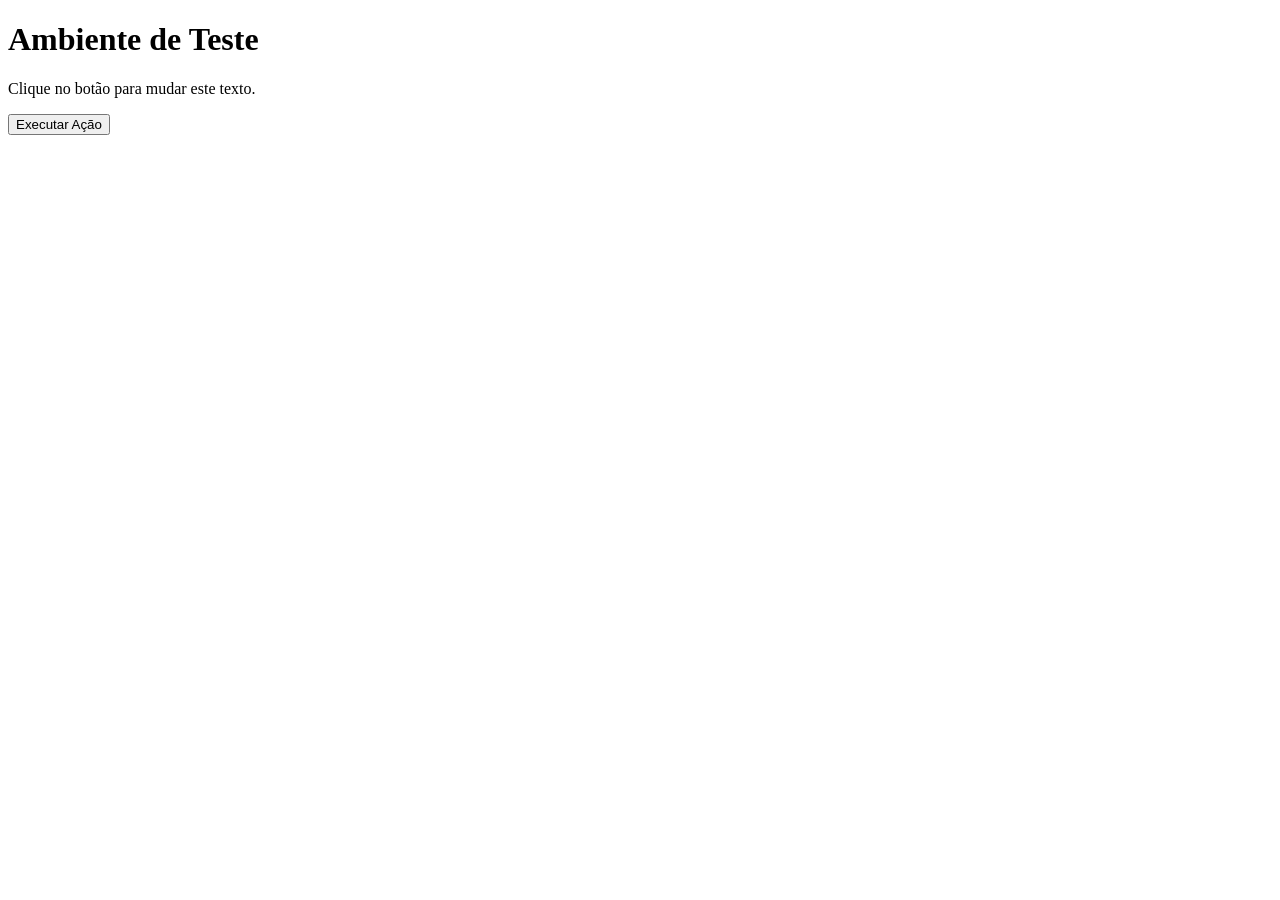
==== AmbienteDeTeste.html @ 3c882e50 "Add files via upload" ====
<!DOCTYPE html>
<html lang="pt-BR">

<head>
    <meta charset="UTF-8">
    <title>Página de Testes</title>
    <link rel="stylesheet" href="css/style.css">
</head>

<body>
    <main class="container">
        <h1>Ambiente de Teste</h1>
        <p id="mensagem">Clique no botão para mudar este texto.</p>
        <button id="botaoTestar" onclick="mudarTexto()">Executar Ação</button>
    </main>

    <script src="js/script.js"></script>

</body>

</html>
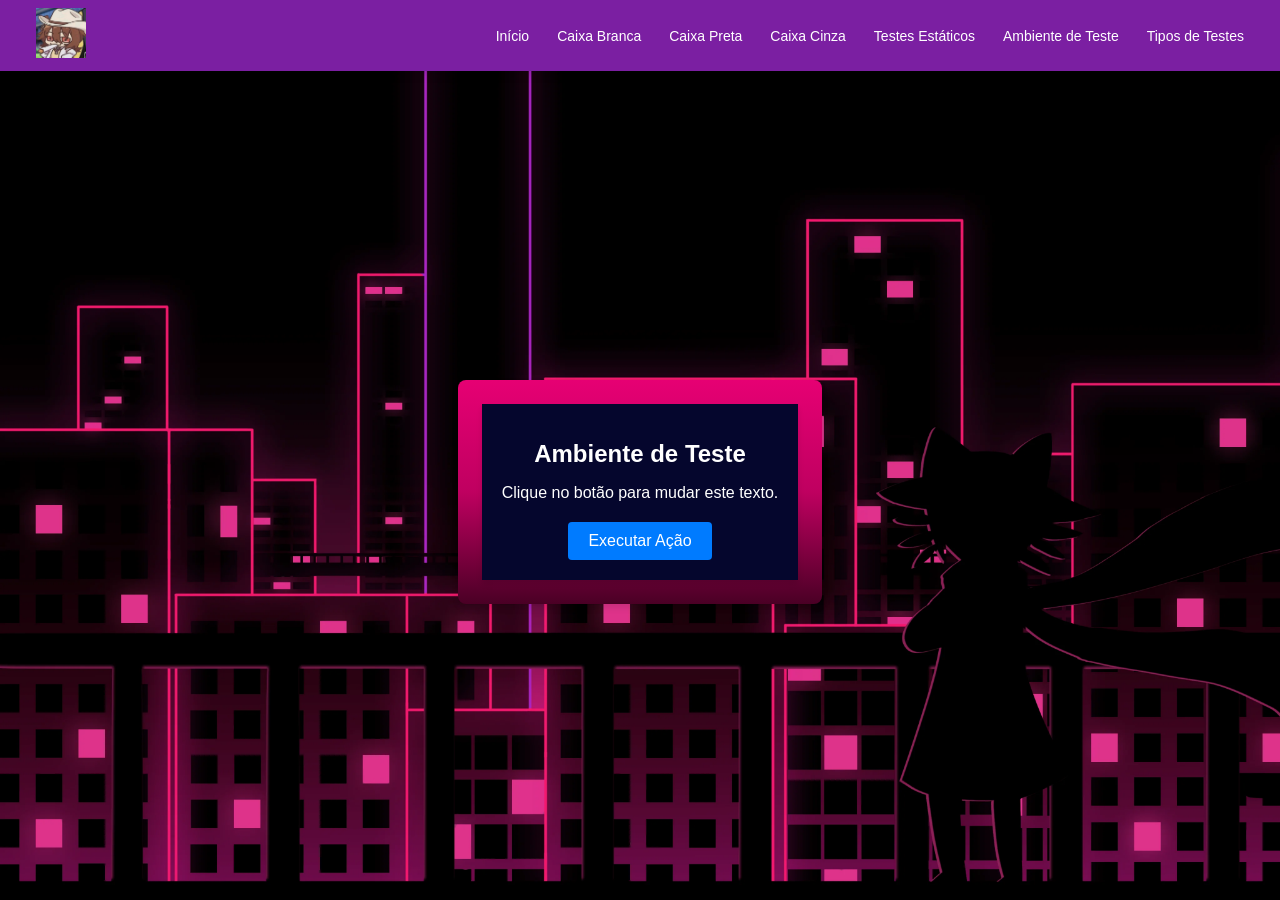
==== commit 0e257c1d: "menos paia" ====
--- a/AmbienteDeTeste.html
+++ b/AmbienteDeTeste.html
@@ -1,21 +1,35 @@
-<!DOCTYPE html>
-<html lang="pt-BR">
-
-<head>
-    <meta charset="UTF-8">
-    <title>Página de Testes</title>
-    <link rel="stylesheet" href="css/style.css">
-</head>
-
-<body>
-    <main class="container">
-        <h1>Ambiente de Teste</h1>
-        <p id="mensagem">Clique no botão para mudar este texto.</p>
-        <button id="botaoTestar" onclick="mudarTexto()">Executar Ação</button>
-    </main>
-
-    <script src="js/script.js"></script>
-
-</body>
-
+<!DOCTYPE html>
+<html lang="pt-BR">
+
+<head>
+    <meta charset="UTF-8">
+    <title>Página de Testes</title>
+    <link rel="stylesheet" href="css/style.css">
+</head>
+
+<body>
+    <nav class="navbar">
+     <a class="nav-logo" href="egg.html"><img class="logo" src="./img/agnes.jpg"></a>
+    <div class="nav-links">
+        <a href="index.html">Início</a>
+        <a href="TesteCaixaBranca.html">Caixa Branca</a>
+        <a href="TesteCaixaPreta.html">Caixa Preta</a>
+        <a href="TesteCaixaCinza.html">Caixa Cinza</a>
+        <a href="teste-estatico.html">Testes Estáticos</a>
+        <a href="AmbienteDeTeste.html">Ambiente de Teste</a>
+        <a href="tipos.html">Tipos de Testes</a>
+    </div>
+</nav>
+    <main class="container">
+        <div class="container_content">
+        <h1>Ambiente de Teste</h1>
+        <p id="mensagem">Clique no botão para mudar este texto.</p>
+        <button id="botaoTestar" onclick="mudarTexto()">Executar Ação</button>
+        </div>
+    </main>
+
+    <script src="js/script.js"></script>
+
+</body>
+
 </html>
--- a/css/style.css
+++ b/css/style.css
@@ -0,0 +1,1458 @@
+body {
+    font-family: Arial, sans-serif;
+    background-image: url('../img/fundo.jpg');
+    background-size: cover;
+    display: flex;
+    justify-content: center;
+    align-items: center;
+    height: 100vh;
+    margin: 0;
+}
+ 
+.container {
+    background-image: linear-gradient(#E60073, #BF0060 50%,#4A0025);
+    padding: 24px;
+    border-radius: 8px;
+    box-shadow: 0 4px 6px rgba(0, 0, 0, 0.1);
+    text-align: center;
+    position: relative;
+    max-height: 1000px;
+    max-width: 1000px;
+}
+.container p{
+  color: white;
+}
+.container h1{
+  color: white;
+}
+.container_content{
+    background: rgb(5, 6, 45);
+    padding: 20px;
+    box-shadow: 0 4px 6px rgba(0, 0, 0, 0.1);
+    text-align: center;
+    position: relative;
+    max-height: 1000px;
+    max-width: 1000px;
+}
+ 
+h1 {
+    color: #333333;
+    font-size: 24px;
+}
+ 
+p {
+    color: #666666;
+    margin-bottom: 20px;
+}
+ 
+button {
+    background-color: #007bff;
+    color: white;
+    border: none;
+    padding: 10px 20px;
+    font-size: 16px;
+    border-radius: 4px;
+    cursor: pointer;
+}
+ 
+button:hover {
+    background-color: #0056b3;
+}
+a{
+    background-color: #007bff;
+    color: white;
+    border: none;
+    padding: 10px 20px;
+    margin: 20px;
+    font-size: 16px;
+    border-radius: 4px;
+    cursor: pointer;
+    text-decoration: none;
+}
+img{
+    height: 100px;
+    width: 100px;
+}
+/* From Uiverse.io by Shoh2008 */ 
+.checkbox-wrapper-8 .tgl {
+  display: none;
+}
+
+.checkbox-wrapper-8 .tgl,
+  .checkbox-wrapper-8 .tgl:after,
+  .checkbox-wrapper-8 .tgl:before,
+  .checkbox-wrapper-8 .tgl *,
+  .checkbox-wrapper-8 .tgl *:after,
+  .checkbox-wrapper-8 .tgl *:before,
+  .checkbox-wrapper-8 .tgl + .tgl-btn {
+  box-sizing: border-box;
+}
+
+.checkbox-wrapper-8 .tgl::-moz-selection,
+  .checkbox-wrapper-8 .tgl:after::-moz-selection,
+  .checkbox-wrapper-8 .tgl:before::-moz-selection,
+  .checkbox-wrapper-8 .tgl *::-moz-selection,
+  .checkbox-wrapper-8 .tgl *:after::-moz-selection,
+  .checkbox-wrapper-8 .tgl *:before::-moz-selection,
+  .checkbox-wrapper-8 .tgl + .tgl-btn::-moz-selection,
+  .checkbox-wrapper-8 .tgl::selection,
+  .checkbox-wrapper-8 .tgl:after::selection,
+  .checkbox-wrapper-8 .tgl:before::selection,
+  .checkbox-wrapper-8 .tgl *::selection,
+  .checkbox-wrapper-8 .tgl *:after::selection,
+  .checkbox-wrapper-8 .tgl *:before::selection,
+  .checkbox-wrapper-8 .tgl + .tgl-btn::selection {
+  background: none;
+}
+
+.checkbox-wrapper-8 .tgl + .tgl-btn {
+  outline: 0;
+  display: block;
+  width: 4em;
+  height: 2em;
+  position: relative;
+  cursor: pointer;
+  -webkit-user-select: none;
+  -moz-user-select: none;
+  -ms-user-select: none;
+  user-select: none;
+}
+
+.checkbox-wrapper-8 .tgl + .tgl-btn:after,
+  .checkbox-wrapper-8 .tgl + .tgl-btn:before {
+  position: relative;
+  display: block;
+  content: "";
+  width: 50%;
+  height: 100%;
+}
+
+.checkbox-wrapper-8 .tgl + .tgl-btn:after {
+  left: 0;
+}
+
+.checkbox-wrapper-8 .tgl + .tgl-btn:before {
+  display: none;
+}
+
+.checkbox-wrapper-8 .tgl:checked + .tgl-btn:after {
+  left: 50%;
+}
+
+.checkbox-wrapper-8 .tgl-skewed + .tgl-btn {
+  overflow: hidden;
+  transform: skew(-10deg);
+  -webkit-backface-visibility: hidden;
+  backface-visibility: hidden;
+  transition: all 0.2s ease;
+  font-family: sans-serif;
+  background: #888;
+}
+
+.checkbox-wrapper-8 .tgl-skewed + .tgl-btn:after,
+  .checkbox-wrapper-8 .tgl-skewed + .tgl-btn:before {
+  transform: skew(10deg);
+  display: inline-block;
+  transition: all 0.2s ease;
+  width: 100%;
+  text-align: center;
+  position: absolute;
+  line-height: 2em;
+  font-weight: bold;
+  color: #fff;
+  text-shadow: 0 1px 0 rgba(0, 0, 0, 0.4);
+}
+
+.checkbox-wrapper-8 .tgl-skewed + .tgl-btn:after {
+  left: 100%;
+  content: attr(data-tg-on);
+}
+
+.checkbox-wrapper-8 .tgl-skewed + .tgl-btn:before {
+  left: 0;
+  content: attr(data-tg-off);
+}
+
+.checkbox-wrapper-8 .tgl-skewed + .tgl-btn:active {
+  background: #888;
+}
+
+.checkbox-wrapper-8 .tgl-skewed + .tgl-btn:active:before {
+  left: -10%;
+}
+
+.checkbox-wrapper-8 .tgl-skewed:checked + .tgl-btn {
+  background: #86d993;
+}
+
+.checkbox-wrapper-8 .tgl-skewed:checked + .tgl-btn:before {
+  left: -100%;
+}
+
+.checkbox-wrapper-8 .tgl-skewed:checked + .tgl-btn:after {
+  left: 0;
+}
+
+.checkbox-wrapper-8 .tgl-skewed:checked + .tgl-btn:active:after {
+  left: 10%;
+}
+/* From Uiverse.io by vinodjangid07 */ 
+.card {
+  width: fit-content;
+  height: fit-content;
+  background-color: rgb(238, 238, 238);
+  display: flex;
+  align-items: center;
+  justify-content: center;
+  padding: 25px 25px;
+  gap: 20px;
+  box-shadow: 0px 0px 20px rgba(0, 0, 0, 0.055);
+}
+
+/* for all social containers*/
+.socialContainer {
+  width: 52px;
+  height: 52px;
+  background-color: rgb(44, 44, 44);
+  display: flex;
+  align-items: center;
+  justify-content: center;
+  overflow: hidden;
+  transition-duration: .3s;
+}
+/* instagram*/
+.containerOne:hover {
+  background-color: #d62976;
+  transition-duration: .3s;
+}
+/* twitter*/
+.containerTwo:hover {
+  background-color: #00acee;
+  transition-duration: .3s;
+}
+/* linkdin*/
+.containerThree:hover {
+  background-color: #0072b1;
+  transition-duration: .3s;
+}
+/* Whatsapp*/
+.containerFour:hover {
+  background-color: #128C7E;
+  transition-duration: .3s;
+}
+
+.socialContainer:active {
+  transform: scale(0.9);
+  transition-duration: .3s;
+}
+
+.socialSvg {
+  width: 17px;
+}
+
+.socialSvg path {
+  fill: rgb(255, 255, 255);
+}
+
+.socialContainer:hover .socialSvg {
+  animation: slide-in-top 0.3s both;
+}
+
+@keyframes slide-in-top {
+  0% {
+    transform: translateY(-50px);
+    opacity: 0;
+  }
+
+  100% {
+    transform: translateY(0);
+    opacity: 1;
+  }
+}
+
+
+/* Navbar */
+.navbar {
+  position: fixed;
+  top: 0;
+  left: 0;
+  width: 100%;
+  min-height: 64px;
+  padding: 0 24px;
+  box-sizing: border-box;
+  background: #7B1FA2;
+  box-shadow: 0 2px 10px rgba(0, 0, 0, 0.12);
+  display: flex;
+  align-items: center;
+  justify-content: space-between;
+  gap: 20px;
+  z-index: 1000;
+}
+
+.navbar a {
+  margin: 0;
+  padding: 8px 12px;
+  background: transparent;
+  color: white;
+  border-radius: 6px;
+  text-decoration: none;
+  font-size: 14px;
+  transition: background-color 0.2s, color 0.2s;
+}
+
+.navbar a:hover {
+  color: gray;
+}
+
+.nav-logo {
+  font-size: 20px !important;
+  font-weight: bold;
+  white-space: nowrap;
+}
+
+.logo{
+  height: 50px;
+  width: 50px;
+}
+
+.nav-links {
+  display: flex;
+  align-items: center;
+  justify-content: flex-end;
+  gap: 4px;
+  flex-wrap: wrap;
+}
+
+body {
+  padding-top: 84px;
+  box-sizing: border-box;
+}
+
+@media (max-width: 900px) {
+  .navbar {
+    min-height: 58px;
+    padding: 8px 12px;
+    align-items: flex-start;
+  }
+
+  .nav-links {
+    justify-content: flex-end;
+  }
+
+  .nav-links a {
+    font-size: 12px;
+    padding: 6px 8px;
+  }
+
+  body {
+    padding-top: 100px;
+  }
+}
+
+@media (max-width: 600px) {
+  .navbar {
+    position: sticky;
+    flex-direction: column;
+    align-items: center;
+    padding: 10px;
+  }
+
+  .nav-links {
+    justify-content: center;
+  }
+
+  body {
+    padding-top: 10px;
+  }
+}
+/* From Uiverse.io by Juanes200122 */ 
+.container {
+  background-color: #414141;
+}
+@keyframes bounce {
+  0%,
+  100% {
+    translate: 0px 36px;
+  }
+  50% {
+    translate: 0px 46px;
+  }
+}
+@keyframes bounce2 {
+  0%,
+  100% {
+    translate: 0px 46px;
+  }
+  50% {
+    translate: 0px 56px;
+  }
+}
+
+@keyframes umbral {
+  0% {
+    stop-color: #d3a5102e;
+  }
+  50% {
+    stop-color: rgba(211, 165, 16, 0.519);
+  }
+  100% {
+    stop-color: #d3a5102e;
+  }
+}
+@keyframes partciles {
+  0%,
+  100% {
+    translate: 0px 16px;
+  }
+  50% {
+    translate: 0px 6px;
+  }
+}
+#particles {
+  animation: partciles 4s ease-in-out infinite;
+}
+#animatedStop {
+  animation: umbral 4s infinite;
+}
+#bounce {
+  animation: bounce 4s ease-in-out infinite;
+  translate: 0px 36px;
+}
+#bounce2 {
+  animation: bounce2 4s ease-in-out infinite;
+  translate: 0px 46px;
+  animation-delay: 0.5s;
+}
+/* From Uiverse.io by BlackisPlay */ 
+#ghost {
+  position: relative;
+  scale: 0.8;
+}
+
+#red {
+  animation: upNDown infinite 0.5s;
+  position: relative;
+  width: 140px;
+  height: 140px;
+  display: grid;
+  grid-template-columns: repeat(14, 1fr);
+  grid-template-rows: repeat(14, 1fr);
+  grid-column-gap: 0px;
+  grid-row-gap: 0px;
+  grid-template-areas:
+    "a1  a2  a3  a4  a5  top0  top0  top0  top0  a10 a11 a12 a13 a14"
+    "b1  b2  b3  top1 top1 top1 top1 top1 top1 top1 top1 b12 b13 b14"
+    "c1 c2 top2 top2 top2 top2 top2 top2 top2 top2 top2 top2 c13 c14"
+    "d1 top3 top3 top3 top3 top3 top3 top3 top3 top3 top3 top3 top3 d14"
+    "e1 top3 top3 top3 top3 top3 top3 top3 top3 top3 top3 top3 top3 e14"
+    "f1 top3 top3 top3 top3 top3 top3 top3 top3 top3 top3 top3 top3 f14"
+    "top4 top4 top4 top4 top4 top4 top4 top4 top4 top4 top4 top4 top4 top4"
+    "top4 top4 top4 top4 top4 top4 top4 top4 top4 top4 top4 top4 top4 top4"
+    "top4 top4 top4 top4 top4 top4 top4 top4 top4 top4 top4 top4 top4 top4"
+    "top4 top4 top4 top4 top4 top4 top4 top4 top4 top4 top4 top4 top4 top4"
+    "top4 top4 top4 top4 top4 top4 top4 top4 top4 top4 top4 top4 top4 top4"
+    "top4 top4 top4 top4 top4 top4 top4 top4 top4 top4 top4 top4 top4 top4"
+    "st0 st0 an4 st1 an7 st2 an10 an10 st3 an13 st4 an16 st5 st5"
+    "an1 an2 an3 an5 an6 an8 an9 an9 an11 an12 an14 an15 an17 an18";
+}
+
+@keyframes upNDown {
+  0%,
+  49% {
+    transform: translateY(0px);
+  }
+  50%,
+  100% {
+    transform: translateY(-10px);
+  }
+}
+
+#top0,
+#top1,
+#top2,
+#top3,
+#top4,
+#st0,
+#st1,
+#st2,
+#st3,
+#st4,
+#st5 {
+  background-color: red;
+}
+
+#top0 {
+  grid-area: top0;
+}
+
+#top1 {
+  grid-area: top1;
+}
+
+#top2 {
+  grid-area: top2;
+}
+
+#top3 {
+  grid-area: top3;
+}
+
+#top4 {
+  grid-area: top4;
+}
+
+#st0 {
+  grid-area: st0;
+}
+
+#st1 {
+  grid-area: st1;
+}
+
+#st2 {
+  grid-area: st2;
+}
+
+#st3 {
+  grid-area: st3;
+}
+
+#st4 {
+  grid-area: st4;
+}
+
+#st5 {
+  grid-area: st5;
+}
+
+#an1 {
+  grid-area: an1;
+  animation: flicker0 infinite 0.5s;
+}
+
+#an18 {
+  grid-area: an18;
+  animation: flicker0 infinite 0.5s;
+}
+
+#an2 {
+  grid-area: an2;
+  animation: flicker1 infinite 0.5s;
+}
+
+#an17 {
+  grid-area: an17;
+  animation: flicker1 infinite 0.5s;
+}
+
+#an3 {
+  grid-area: an3;
+  animation: flicker1 infinite 0.5s;
+}
+
+#an16 {
+  grid-area: an16;
+  animation: flicker1 infinite 0.5s;
+}
+
+#an4 {
+  grid-area: an4;
+  animation: flicker1 infinite 0.5s;
+}
+
+#an15 {
+  grid-area: an15;
+  animation: flicker1 infinite 0.5s;
+}
+
+#an6 {
+  grid-area: an6;
+  animation: flicker0 infinite 0.5s;
+}
+
+#an12 {
+  grid-area: an12;
+  animation: flicker0 infinite 0.5s;
+}
+
+#an7 {
+  grid-area: an7;
+  animation: flicker0 infinite 0.5s;
+}
+
+#an13 {
+  grid-area: an13;
+  animation: flicker0 infinite 0.5s;
+}
+
+#an9 {
+  grid-area: an9;
+  animation: flicker1 infinite 0.5s;
+}
+
+#an10 {
+  grid-area: an10;
+  animation: flicker1 infinite 0.5s;
+}
+
+#an8 {
+  grid-area: an8;
+  animation: flicker0 infinite 0.5s;
+}
+
+#an11 {
+  grid-area: an11;
+  animation: flicker0 infinite 0.5s;
+}
+
+@keyframes flicker0 {
+  0%,
+  49% {
+    background-color: red;
+  }
+  50%,
+  100% {
+    background-color: transparent;
+  }
+}
+
+@keyframes flicker1 {
+  0%,
+  49% {
+    background-color: transparent;
+  }
+  50%,
+  100% {
+    background-color: red;
+  }
+}
+
+#eye {
+  width: 40px;
+  height: 50px;
+  position: absolute;
+  top: 30px;
+  left: 10px;
+}
+
+#eye::before {
+  content: "";
+  background-color: white;
+  width: 20px;
+  height: 50px;
+  transform: translateX(10px);
+  display: block;
+  position: absolute;
+}
+
+#eye::after {
+  content: "";
+  background-color: white;
+  width: 40px;
+  height: 30px;
+  transform: translateY(10px);
+  display: block;
+  position: absolute;
+}
+
+#eye1 {
+  width: 40px;
+  height: 50px;
+  position: absolute;
+  top: 30px;
+  right: 30px;
+}
+
+#eye1::before {
+  content: "";
+  background-color: white;
+  width: 20px;
+  height: 50px;
+  transform: translateX(10px);
+  display: block;
+  position: absolute;
+}
+
+#eye1::after {
+  content: "";
+  background-color: white;
+  width: 40px;
+  height: 30px;
+  transform: translateY(10px);
+  display: block;
+  position: absolute;
+}
+
+#pupil {
+  width: 20px;
+  height: 20px;
+  background-color: blue;
+  position: absolute;
+  top: 50px;
+  left: 10px;
+  z-index: 1;
+  animation: eyesMovement infinite 3s;
+}
+
+#pupil1 {
+  width: 20px;
+  height: 20px;
+  background-color: blue;
+  position: absolute;
+  top: 50px;
+  right: 50px;
+  z-index: 1;
+  animation: eyesMovement infinite 3s;
+}
+
+@keyframes eyesMovement {
+  0%,
+  49% {
+    transform: translateX(0px);
+  }
+  50%,
+  99% {
+    transform: translateX(10px);
+  }
+  100% {
+    transform: translateX(0px);
+  }
+}
+
+#shadow {
+  background-color: black;
+  width: 140px;
+  height: 140px;
+  position: absolute;
+  border-radius: 50%;
+  transform: rotateX(80deg);
+  filter: blur(20px);
+  top: 80%;
+  animation: shadowMovement infinite 0.5s;
+}
+
+@keyframes shadowMovement {
+  0%,
+  49% {
+    opacity: 0.5;
+  }
+  50%,
+  100% {
+    opacity: 0.2;
+  }
+}
+/* From Uiverse.io by Gidarx */ 
+.pipboy-wrapper {
+  --pip-green: #1aff40;
+  --pip-glow: rgba(26, 255, 64, 0.6);
+  --bg-dark: #020a02;
+  --chassis-dark: #1a1a1a;
+  display: flex;
+  justify-content: center;
+  align-items: center;
+  font-family: "Courier New", Courier, monospace;
+  text-transform: uppercase;
+  width: 100%;
+  max-width: 650px;
+  padding: 1rem;
+  box-sizing: border-box;
+  container-type: inline-size;
+  container-name: pipboy;
+}
+
+.pipboy-wrapper ::selection {
+  background-color: var(--pip-green);
+  color: var(--bg-dark);
+  text-shadow: none;
+}
+.pipboy-wrapper ::-moz-selection {
+  background-color: var(--pip-green);
+  color: var(--bg-dark);
+  text-shadow: none;
+}
+
+.pipboy-wrapper input[type="radio"] {
+  display: none;
+}
+
+.pipboy-chassis {
+  position: relative;
+  width: 100%;
+  background-image: radial-gradient(
+      rgba(255, 255, 255, 0.04) 1px,
+      transparent 1px
+    ),
+    linear-gradient(135deg, #2b2b2b, #111, #222);
+  background-size:
+    3px 3px,
+    100% 100%;
+  padding: 2.5rem;
+  border-radius: 2rem;
+  box-shadow:
+    inset 0 0 20px #000,
+    0 20px 40px rgba(0, 0, 0, 0.8),
+    0 0 0 2px #333,
+    0 5px 15px rgba(26, 255, 64, 0.1);
+  border: 2px solid #444;
+  box-sizing: border-box;
+}
+
+.screw {
+  position: absolute;
+  width: 14px;
+  height: 14px;
+  background: linear-gradient(45deg, #555, #111);
+  border-radius: 50%;
+  border: 1px solid #000;
+  box-shadow: inset 1px 1px 2px rgba(255, 255, 255, 0.2);
+}
+
+.screw::after {
+  content: "";
+  position: absolute;
+  top: 50%;
+  left: 50%;
+  width: 10px;
+  height: 2px;
+  background: #000;
+  transform: translate(-50%, -50%) rotate(45deg);
+}
+.tl {
+  top: 15px;
+  left: 15px;
+}
+.tr {
+  top: 15px;
+  right: 15px;
+  transform: rotate(90deg);
+}
+.bl {
+  bottom: 15px;
+  left: 15px;
+  transform: rotate(180deg);
+}
+.br {
+  bottom: 15px;
+  right: 15px;
+  transform: rotate(270deg);
+}
+
+.crt-screen {
+  background-color: var(--bg-dark);
+  border-radius: 1.5rem;
+  position: relative;
+  overflow: hidden;
+  border: 8px solid #0a0a0a;
+  box-shadow:
+    inset 0 0 60px rgba(0, 0, 0, 1),
+    0 0 10px rgba(0, 0, 0, 0.8);
+  aspect-ratio: 4/3;
+  cursor: crosshair;
+}
+
+.screen-glass {
+  position: absolute;
+  inset: 0;
+  z-index: 10;
+  pointer-events: none;
+  background: radial-gradient(
+    circle at 50% 50%,
+    rgba(255, 255, 255, 0.03) 0%,
+    rgba(0, 0, 0, 0.4) 80%
+  );
+  box-shadow: inset 0 0 50px rgba(0, 0, 0, 0.9);
+}
+
+.screen-glass::after {
+  content: "";
+  position: absolute;
+  top: 0;
+  left: 0;
+  width: 100%;
+  height: 15%;
+  background: linear-gradient(
+    to bottom,
+    transparent,
+    rgba(26, 255, 64, 0.1),
+    transparent
+  );
+  animation: crtScanline 7s linear infinite;
+  pointer-events: none;
+  z-index: 11;
+}
+
+.scanlines {
+  position: absolute;
+  inset: 0;
+  z-index: 9;
+  pointer-events: none;
+  background: linear-gradient(rgba(18, 16, 16, 0) 50%, rgba(0, 0, 0, 0.25) 50%);
+  background-size: 100% 4px;
+}
+
+.boot-sequence {
+  height: 100%;
+  padding: 1.5rem;
+  box-sizing: border-box;
+  display: flex;
+  flex-direction: column;
+  color: var(--pip-green);
+  text-shadow: 0 0 4px var(--pip-glow);
+  animation: turnOnCRT 1.2s cubic-bezier(0.23, 1, 0.32, 1) forwards;
+  opacity: 0;
+}
+
+.bold {
+  font-weight: 900;
+}
+.line {
+  height: 2px;
+  background-color: var(--pip-green);
+  box-shadow: 0 0 8px var(--pip-glow);
+  opacity: 0.8;
+}
+.flexible {
+  flex-grow: 1;
+  margin: 0 10px;
+}
+
+.top-bar,
+.bottom-bar {
+  display: flex;
+  align-items: center;
+  font-size: 0.9rem;
+  font-weight: bold;
+}
+.top-bar {
+  margin-bottom: 1.5rem;
+}
+.dynamic-title {
+  letter-spacing: 1px;
+}
+.stats-info {
+  display: flex;
+  gap: 12px;
+}
+
+.bottom-bar {
+  margin-top: auto;
+}
+.nav-item {
+  padding: 4px 10px;
+  cursor: crosshair;
+  border: 1px solid transparent;
+  transition: all 0.2s;
+}
+.nav-item:hover {
+  background-color: rgba(26, 255, 64, 0.15);
+}
+
+.middle-section {
+  flex-grow: 1;
+  display: flex;
+  flex-direction: column;
+  justify-content: center;
+}
+.tab-content {
+  display: none;
+  width: 100%;
+  height: 100%;
+  animation: screenGlitch 0.4s ease-out;
+}
+
+#tab-stat:checked ~ .pipboy-chassis .dynamic-title::before {
+  content: "SYS_STATUS";
+}
+#tab-inv:checked ~ .pipboy-chassis .dynamic-title::before {
+  content: "INVENTORY";
+}
+#tab-data:checked ~ .pipboy-chassis .dynamic-title::before {
+  content: "DATA_LINK";
+}
+
+#tab-stat:checked ~ .pipboy-chassis .content-stat,
+#tab-inv:checked ~ .pipboy-chassis .content-inv,
+#tab-data:checked ~ .pipboy-chassis .content-data {
+  display: flex;
+}
+
+#tab-stat:checked ~ .pipboy-chassis label[for="tab-stat"],
+#tab-inv:checked ~ .pipboy-chassis label[for="tab-inv"],
+#tab-data:checked ~ .pipboy-chassis label[for="tab-data"] {
+  background-color: var(--pip-green);
+  color: var(--bg-dark);
+  text-shadow: none;
+  box-shadow: 0 0 10px var(--pip-glow);
+}
+
+.content-stat {
+  justify-content: space-between;
+  align-items: center;
+}
+.side-menu {
+  display: flex;
+  flex-direction: column;
+  gap: 10px;
+  font-size: 1rem;
+}
+.active-box-static {
+  border: 2px solid var(--pip-green);
+  padding: 2px 8px;
+  box-shadow: inset 0 0 10px var(--pip-glow);
+}
+
+.clock-display {
+  display: flex;
+  flex-direction: column;
+  align-items: center;
+}
+.terminal-block {
+  background-color: var(--pip-green);
+  border-radius: 6px;
+  padding: 10px 20px;
+  margin-bottom: 5px;
+  box-shadow: 0 0 25px var(--pip-glow);
+  animation: blockPulse 4s infinite alternate;
+}
+.terminal-block .time {
+  color: var(--bg-dark);
+  font-size: 4rem;
+  font-weight: bold;
+  text-shadow: none;
+  filter: drop-shadow(0 0 1px rgba(0, 0, 0, 0.5));
+}
+.date {
+  font-size: 1.2rem;
+  font-weight: bold;
+  letter-spacing: 2px;
+}
+
+.right-menu {
+  display: flex;
+  flex-direction: column;
+  align-items: center;
+  gap: 10px;
+}
+.rad-text {
+  font-size: 1rem;
+  font-weight: bold;
+  letter-spacing: 2px;
+}
+.hazard-symbol {
+  width: 50px;
+  height: 50px;
+  position: relative;
+  background: conic-gradient(
+    var(--pip-green) 0deg 60deg,
+    transparent 60deg 120deg,
+    var(--pip-green) 120deg 180deg,
+    transparent 180deg 240deg,
+    var(--pip-green) 240deg 300deg,
+    transparent 300deg 360deg
+  );
+  border-radius: 50%;
+  animation: radarSpin 8s linear infinite;
+  box-shadow: 0 0 15px var(--pip-glow);
+}
+.hazard-core {
+  position: absolute;
+  inset: 10px;
+  background: var(--bg-dark);
+  border-radius: 50%;
+}
+.hazard-core::after {
+  content: "";
+  position: absolute;
+  inset: 6px;
+  background: var(--pip-green);
+  border-radius: 50%;
+}
+
+.content-inv {
+  flex-direction: column;
+  font-size: 1rem;
+  width: 100%;
+  justify-content: flex-start;
+}
+.inventory-list {
+  list-style: none;
+  padding: 0;
+  margin: 0;
+  width: 100%;
+}
+.inventory-list li {
+  display: flex;
+  justify-content: space-between;
+  padding: 6px;
+  border-bottom: 1px dashed rgba(26, 255, 64, 0.3);
+  transition: none;
+  cursor: crosshair;
+}
+.inventory-list li:hover,
+.active-terminal-line {
+  background-color: var(--pip-green);
+  color: var(--bg-dark);
+  font-weight: bold;
+  text-shadow: none;
+  box-shadow: 0 0 10px var(--pip-glow);
+  padding: 6px 11px;
+}
+
+.content-data {
+  justify-content: center;
+  align-items: center;
+  flex-direction: column;
+  gap: 15px;
+}
+.radar-container {
+  position: relative;
+  width: 160px;
+  height: 160px;
+  background: rgba(26, 255, 64, 0.1);
+  border-radius: 50%;
+  display: flex;
+  align-items: center;
+  justify-content: center;
+  overflow: hidden;
+  box-shadow: inset 0 0 20px var(--pip-glow);
+  border: 2px solid var(--pip-green);
+}
+.radar-container::before {
+  content: "";
+  position: absolute;
+  inset: 20px;
+  background: rgba(26, 255, 64, 0.15);
+  border-radius: 50%;
+  border: 1px dashed rgba(26, 255, 64, 0.3);
+}
+.radar-container::after {
+  content: "";
+  position: absolute;
+  width: 50px;
+  height: 50px;
+  background: rgba(26, 255, 64, 0.25);
+  border-radius: 50%;
+  border: 1px solid var(--pip-green);
+}
+.radar-container span {
+  position: absolute;
+  top: 50%;
+  left: 50%;
+  width: 100%;
+  height: 100%;
+  background: transparent;
+  transform-origin: top left;
+  animation: angularRotation 2s linear infinite;
+  box-shadow: 6px -100px 40px -30px var(--pip-green);
+  border-top: 2px solid var(--pip-green);
+  z-index: 2;
+}
+.blip {
+  position: absolute;
+  width: 6px;
+  height: 6px;
+  background: #fff;
+  border-radius: 50%;
+  top: 35px;
+  left: 100px;
+  box-shadow:
+    0 0 10px #fff,
+    0 0 20px var(--pip-green);
+  animation: blipFade 2s infinite;
+  z-index: 3;
+}
+
+.radio-visualizer {
+  display: flex;
+  gap: 3px;
+  align-items: flex-end;
+  height: 15px;
+  margin-left: 10px;
+}
+.bar {
+  width: 4px;
+  background-color: var(--pip-green);
+  animation: eqBounce 1s infinite alternate;
+}
+.bar-1 {
+  animation-delay: 0.1s;
+}
+.bar-2 {
+  animation-delay: 0.3s;
+}
+.bar-3 {
+  animation-delay: 0s;
+}
+.bar-4 {
+  animation-delay: 0.4s;
+}
+
+@keyframes screenGlitch {
+  0% {
+    opacity: 0;
+    filter: contrast(200%);
+    transform: translateY(-2px);
+    text-shadow:
+      3px 0 rgba(255, 0, 0, 0.7),
+      -3px 0 rgba(0, 0, 255, 0.7);
+  }
+  20% {
+    opacity: 0.8;
+    text-shadow:
+      -3px 0 rgba(255, 0, 0, 0.7),
+      3px 0 rgba(0, 0, 255, 0.7);
+  }
+  50% {
+    opacity: 0.5;
+    filter: contrast(150%) hue-rotate(20deg);
+    transform: translateY(2px);
+    text-shadow:
+      2px 0 rgba(255, 0, 0, 0.7),
+      -2px 0 rgba(0, 0, 255, 0.7);
+  }
+  100% {
+    opacity: 1;
+    filter: contrast(100%);
+    transform: translateY(0);
+    text-shadow: 0 0 4px var(--pip-glow);
+  }
+}
+
+@keyframes crtScanline {
+  0% {
+    transform: translateY(-100%);
+  }
+  100% {
+    transform: translateY(800%);
+  }
+}
+@keyframes turnOnCRT {
+  0% {
+    transform: scale(1, 0.005);
+    opacity: 0;
+    filter: brightness(10);
+  }
+  30% {
+    transform: scale(1, 0.005);
+    opacity: 1;
+    filter: brightness(5);
+  }
+  60% {
+    transform: scale(1, 1);
+    filter: brightness(2);
+  }
+  100% {
+    transform: scale(1, 1);
+    opacity: 1;
+    filter: brightness(1);
+  }
+}
+@keyframes angularRotation {
+  0% {
+    transform: rotate(0deg);
+  }
+  100% {
+    transform: rotate(360deg);
+  }
+}
+@keyframes radarSpin {
+  100% {
+    transform: rotate(360deg);
+  }
+}
+@keyframes blipFade {
+  0%,
+  85% {
+    opacity: 0;
+  }
+  90% {
+    opacity: 1;
+    transform: scale(1.5);
+  }
+  100% {
+    opacity: 0;
+  }
+}
+@keyframes eqBounce {
+  0% {
+    height: 3px;
+  }
+  100% {
+    height: 15px;
+  }
+}
+@keyframes blockPulse {
+  0% {
+    box-shadow: 0 0 15px var(--pip-glow);
+  }
+  100% {
+    box-shadow: 0 0 35px var(--pip-glow);
+  }
+}
+@keyframes blink {
+  0%,
+  100% {
+    opacity: 1;
+  }
+  50% {
+    opacity: 0;
+  }
+}
+@keyframes flicker {
+  0%,
+  100% {
+    opacity: 1;
+  }
+  50% {
+    opacity: 0.8;
+  }
+}
+@keyframes pulse {
+  0%,
+  100% {
+    opacity: 1;
+  }
+  50% {
+    opacity: 0.3;
+  }
+}
+
+.blink-colon {
+  animation: blink 1s step-end infinite;
+}
+.flicker-text {
+  animation: flicker 0.15s infinite;
+}
+.flicker-fast {
+  animation: flicker 0.08s infinite;
+}
+.pulse-icon {
+  animation: pulse 1.5s infinite ease-in-out;
+}
+
+@container pipboy (max-width: 600px) {
+  .pipboy-chassis {
+    padding: 1.5rem;
+    border-radius: 1.5rem;
+  }
+  .crt-screen {
+    border-width: 5px;
+  }
+  .boot-sequence {
+    padding: 1.2rem;
+  }
+  .terminal-block .time {
+    font-size: 3rem;
+  }
+  .top-bar,
+  .bottom-bar {
+    font-size: 0.8rem;
+  }
+  .side-menu,
+  .inventory-list {
+    font-size: 0.85rem;
+  }
+  .radar-container {
+    width: 130px;
+    height: 130px;
+  }
+  .radar-container::before {
+    inset: 15px;
+  }
+  .radar-container::after {
+    width: 40px;
+    height: 40px;
+  }
+  .blip {
+    top: 30px;
+    left: 85px;
+  }
+  .hazard-symbol {
+    width: 40px;
+    height: 40px;
+  }
+  .hazard-core {
+    inset: 8px;
+  }
+  .hazard-core::after {
+    inset: 4px;
+  }
+}
+
+@container pipboy (max-width: 450px) {
+  .pipboy-chassis {
+    padding: 1rem;
+    border-radius: 1rem;
+  }
+  .crt-screen {
+    border-width: 4px;
+  }
+  .boot-sequence {
+    padding: 0.8rem;
+  }
+  .terminal-block {
+    padding: 4px 8px;
+  }
+  .terminal-block .time {
+    font-size: 1.5rem;
+  }
+  .date {
+    font-size: 0.7rem;
+    letter-spacing: 1px;
+  }
+  .top-bar {
+    margin-bottom: 0.8rem;
+  }
+  .top-bar,
+  .bottom-bar {
+    font-size: 0.6rem;
+  }
+  .stats-info {
+    gap: 5px;
+  }
+  .flexible {
+    margin: 0 5px;
+  }
+  .nav-item {
+    padding: 2px 4px;
+  }
+  .side-menu {
+    font-size: 0.6rem;
+    gap: 5px;
+  }
+  .inventory-list {
+    font-size: 0.65rem;
+  }
+  .rad-text,
+  .radar-text {
+    font-size: 0.6rem;
+  }
+  .radar-container {
+    width: 100px;
+    height: 100px;
+  }
+  .radar-container::before {
+    inset: 12px;
+  }
+  .radar-container::after {
+    width: 30px;
+    height: 30px;
+  }
+  .blip {
+    top: 20px;
+    left: 65px;
+    width: 4px;
+    height: 4px;
+  }
+  .hazard-symbol {
+    width: 30px;
+    height: 30px;
+    box-shadow: 0 0 10px var(--pip-glow);
+  }
+  .hazard-core {
+    inset: 6px;
+  }
+  .hazard-core::after {
+    inset: 3px;
+  }
+}
